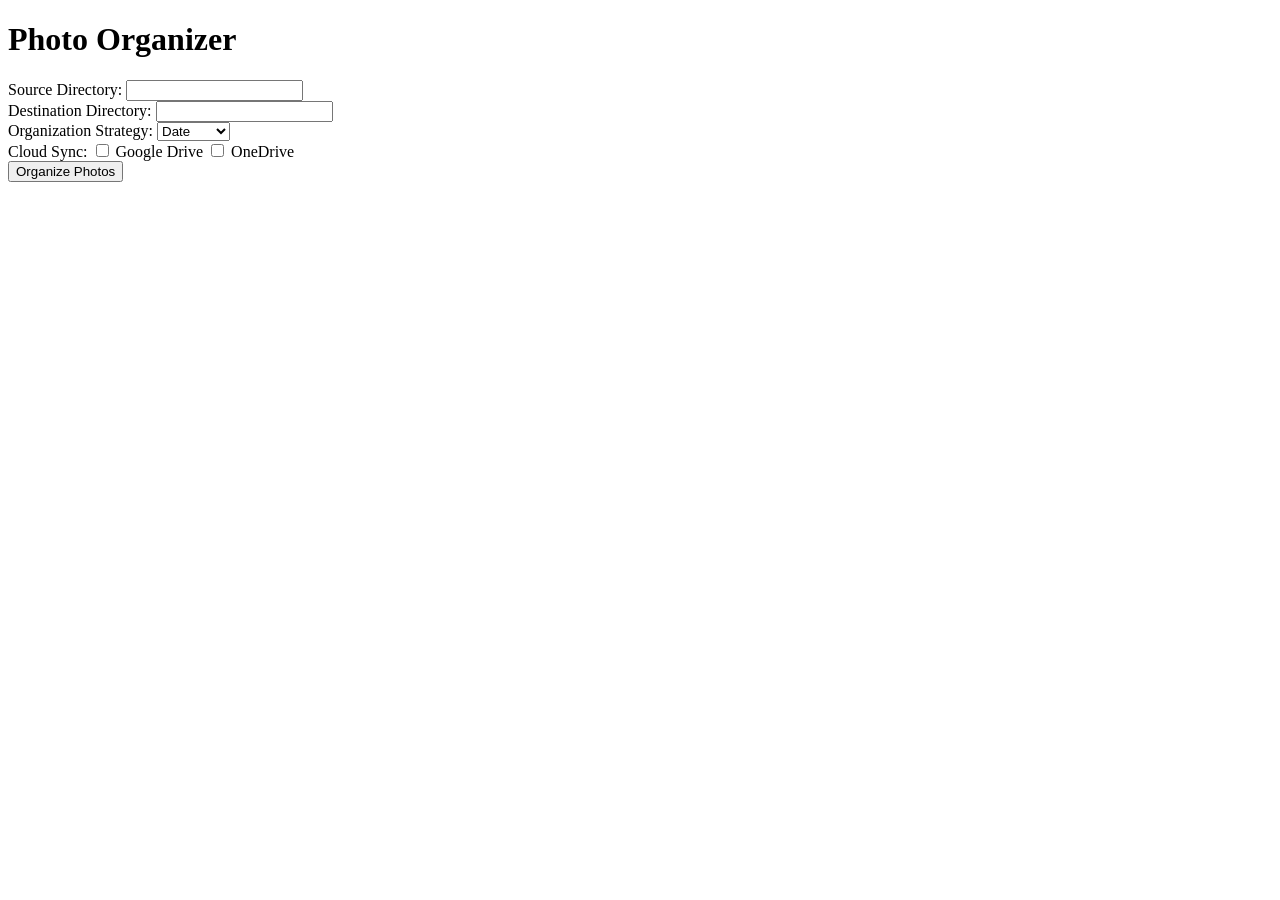
==== templates/index.html @ 295f0de4 "feat: Create Flask web app for photo organization This commit introduces a web-based photo organizat" ====
<!DOCTYPE html>
<html lang="en">
<head>
    <meta charset="UTF-8">
    <meta name="viewport" content="width=device-width, initial-scale=1.0">
    <title>Photo Organizer</title>
    <link rel="stylesheet" href="{{ url_for('static', filename='style.css') }}">
</head>
<body>
    <div class="container">
        <h1>Photo Organizer</h1>
        <form action="/organize" method="post">
            <div class="form-group">
                <label for="source_dir">Source Directory:</label>
                <input type="text" id="source_dir" name="source_dir" required>
            </div>
            <div class="form-group">
                <label for="dest_dir">Destination Directory:</label>
                <input type="text" id="dest_dir" name="dest_dir" required>
            </div>
            <div class="form-group">
                <label for="strategy">Organization Strategy:</label>
                <select id="strategy" name="strategy">
                    <option value="date">Date</option>
                    <option value="location">Location</option>
                </select>
            </div>
            <div class="form-group">
                <label>Cloud Sync:</label>
                <input type="checkbox" id="sync_google_drive" name="sync_google_drive" value="true">
                <label for="sync_google_drive">Google Drive</label>
                <input type="checkbox" id="sync_one_drive" name="sync_one_drive" value="true">
                <label for="sync_one_drive">OneDrive</label>
            </div>
            <button type="submit">Organize Photos</button>
        </form>
    </div>
</body>
</html>
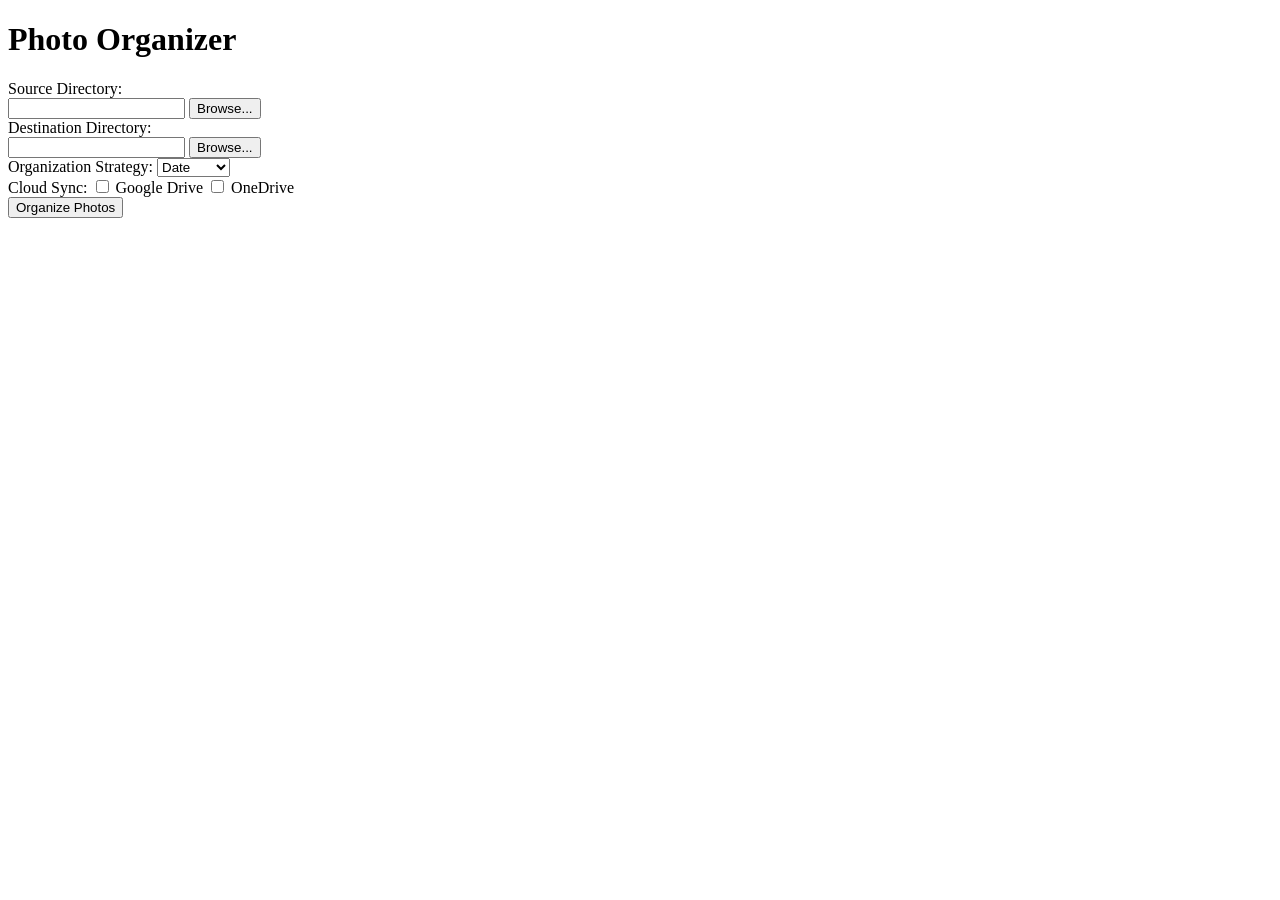
==== commit 1e3cf5ba: "feat: Implement real EXIF reading and folder dialog This commit significantly improves the Photo Org" ====
--- a/templates/index.html
+++ b/templates/index.html
@@ -12,11 +12,17 @@
         <form action="/organize" method="post">
             <div class="form-group">
                 <label for="source_dir">Source Directory:</label>
-                <input type="text" id="source_dir" name="source_dir" required>
+                <div class="path-input">
+                    <input type="text" id="source_dir" name="source_dir" required>
+                    <button type="button" class="browse-btn" data-target="source_dir">Browse...</button>
+                </div>
             </div>
             <div class="form-group">
                 <label for="dest_dir">Destination Directory:</label>
-                <input type="text" id="dest_dir" name="dest_dir" required>
+                <div class="path-input">
+                    <input type="text" id="dest_dir" name="dest_dir" required>
+                    <button type="button" class="browse-btn" data-target="dest_dir">Browse...</button>
+                </div>
             </div>
             <div class="form-group">
                 <label for="strategy">Organization Strategy:</label>
@@ -35,5 +41,31 @@
             <button type="submit">Organize Photos</button>
         </form>
     </div>
+
+    <script>
+        document.addEventListener('DOMContentLoaded', () => {
+            const browseButtons = document.querySelectorAll('.browse-btn');
+            browseButtons.forEach(button => {
+                button.addEventListener('click', async () => {
+                    try {
+                        // Show some feedback to the user
+                        button.textContent = 'Loading...';
+                        const response = await fetch('/select-folder');
+                        const data = await response.json();
+                        if (data.path) {
+                            const targetInputId = button.getAttribute('data-target');
+                            document.getElementById(targetInputId).value = data.path;
+                        }
+                    } catch (error) {
+                        console.error('Error fetching folder path:', error);
+                        alert('Could not open folder selection dialog. See console for details.');
+                    } finally {
+                        // Restore button text
+                        button.textContent = 'Browse...';
+                    }
+                });
+            });
+        });
+    </script>
 </body>
 </html>
